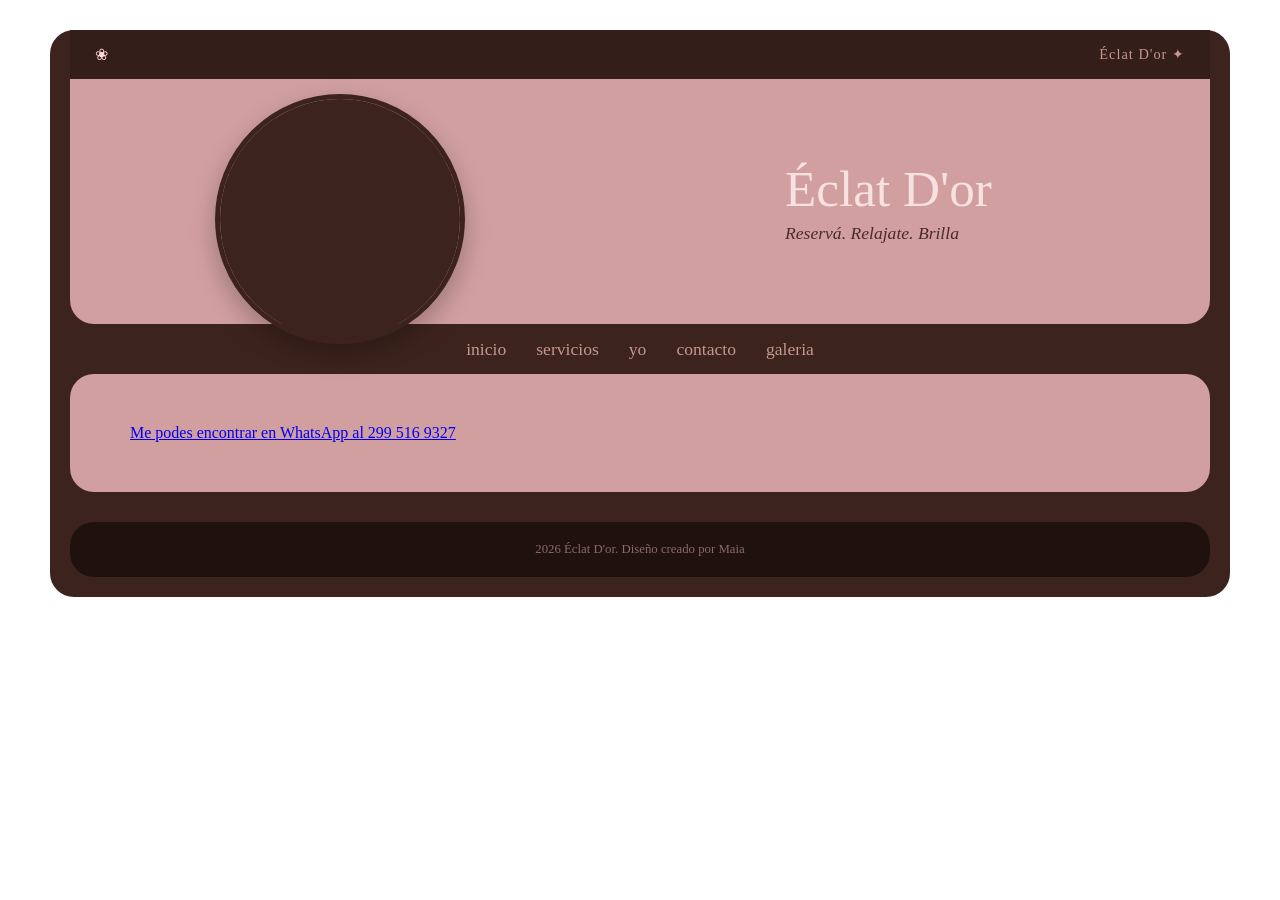
==== HTML/contacto.html @ d041cb68 "Add files via upload" ====
<!DOCTYPE html>
<html lang="es">
<head>
    <meta charset="UTF-8">
    <meta name="viewport" content="width=device-width, initial-scale=1.0">
    <title>Éclat D'or - Reservá. Relajate. Brilla</title>
    <link rel="stylesheet" href="/CSS/diseño.css">
</head>
<body>

    <div class="contenedor-principal">

        <header class="header">
            <div class="barraSuperior">
                <span class="icon">❀</span>
                <span class="marcaSuperior">Éclat D'or ✦</span>
            </div>

            <div class="bloquePresentacion">
                <div class="organizadorBloquePresentacion">
                    <div class="marcoPerfil">
                        <img src="esculpidas.png" alt="Perfil" class="perfil">
                    </div>
                    <div class="textoPresentacion">
                        <div class="eclatdor">
                            <h1>Éclat D'or</h1>
                        </div>
                        <p class="eslogan">Reservá. Relajate. Brilla</p>
                    </div>
                </div>
            </div>

            <nav class="enlaces">
                <a href="inicio.html">inicio</a>
                <a href="servicios.html">servicios</a>
                <a href="yo.html">yo</a>
                <a href="contacto.html">contacto</a>
                <a href="galeria.html">galeria</a>
            </nav>
        </header>

        <main class="galeria">
            <a href="https://wa.me/2995169327"> Me podes encontrar en WhatsApp al 299 516 9327</a>
        </main>

        <footer class="footer">
            <p>2026 Éclat D'or. Diseño creado por Maia</p>
        </footer>

    </div> 

</body>
</html>
---- CSS/diseño.css ----
* {
    margin: 0;
    padding: 0;
    box-sizing: border-box;
    font-family: 'Playfair Display', 'Georgia', serif;
}

body {
    background-image: url(descargar\ \(2\).jpg);
    color: #ffd8d8;
    display: flex;
    flex-direction: column;
    min-height: 100vh;
    padding: 30px clamp(20px, 4vw, 50px); 
}

.contenedor-principal {
    width: 100%;
    background-color: #3d231d; 
    border-radius: 24px;       
    overflow: visible;         
    padding: 0 20px 20px 20px; 
    display: flex;
    flex-direction: column;
}

.header {
    width: 100%;
    background-color: #3d231d;
    overflow: visible;
}

.barraSuperior {
    display: flex;
    justify-content: space-between;
    align-items: center;
    padding: 15px 25px;
    background-color: rgba(0, 0, 0, 0.15);
}

.marcaSuperior {
    font-size: 0.9rem;
    letter-spacing: 1px;
    color: #c5978f;
}

.lineaDivisoraInicio {
    width: 100%;
    height: 4px; 
    background-color: #d19f9f; 
}

.enlaces {
    background-color: #3d231d;
    display: flex;
    flex-wrap: wrap; 
    justify-content: center; 
    align-items: center; 
    gap: clamp(15px, 3vw, 30px); 
    padding: 0px 10px !important; 
    height: 25px !important;
    margin-top: 0px;
    margin-bottom: 0 !important;
}

.enlaces a {
    color: #c5978f;
    text-decoration: none;
    font-size: clamp(0.95rem, 2vw, 1.1rem);
    text-transform: lowercase;
    transition: color 0.3s;
    display: inline-block !important;
    line-height: 50px !important; 
    height: 50px !important;
    vertical-align: middle !important;
}

.enlaces a:hover {
    color: #865757;
}

.footer {
    background-color: #1f110e;
    color: #8c6a64;
    text-align: center;
    padding: 20px 10px;
    font-size: 0.8rem;
    margin-top: 30px; 
    border-radius: 24px; 
}

.bloquePresentacion {
    background-color: #d19f9f; 
    display: flex;
    justify-content: center; 
    padding: 25px 40px !important; 
    width: 100%; 
    border-top-left-radius: 0px;
    border-top-right-radius: 0px;
    border-bottom-left-radius: 24px;
    border-bottom-right-radius: 24px;
    margin: 0 auto;
}


.marcoPerfil {
    width: 250px; 
    height: 250px; 
    border-radius: 50% !important;
    overflow: hidden !important;
    border: 5px solid #3d231d;
    flex-shrink: 0; 
    box-shadow: 0 10px 25px rgba(0, 0, 0, 0.25); 
    margin-top: -10px;
    margin-bottom: -45px; 
    position: relative;   
    z-index: 10;       
}

.organizadorBloquePresentacion {
    display: flex;
    flex-wrap: wrap;
    align-items: center;
    justify-content: space-between; 
    width: 100%;
    max-width: 850px; 
    gap: 40px; 
}

.perfil {
    width: 100%;
    height: 100%;
    object-fit: cover;
    background-color: #3d231d;
    display: block;
}

.textoPresentacion {
    text-align: left; 
    min-width: 280px;
}

.eclatdor h1 {
    font-size: clamp(2.3rem, 4vw, 3.2rem); 
    font-weight: 300;
    color: #f7e1e1;
    margin-bottom: 5px;
}

.eslogan {
    font-size: 1.1rem;
    font-style: italic;
    color: #4a2c25;
}

.galeria {
    flex: 1;
    background-color: #d19f9f; 
    padding: 50px clamp(20px, 5vw, 60px);
    width: 100%;
    border-radius: 24px !important; 
    margin: 25px 0 0 0 !important; 
}

.organizadorTarjetas {
    display: grid;
    max-width: 1400px;
    margin: 0 auto;
    grid-template-columns: repeat(auto-fit, minmax(360px, 1fr)); 
    gap: 40px;
}

.tarjetas {
    background-color: #3d231d; 
    border-radius: 18px;
    padding: 20px;
    display: flex;
    flex-direction: column;
    gap: 15px;
    box-shadow: 0 10px 20px rgba(0,0,0,0.15); 
}

.cajaTarjetas {
    background-color: #0c0706;
    aspect-ratio: 4 / 3;
    border-radius: 12px;
    overflow: hidden;
    width: 100%;
    display: flex;
    justify-content: center;
    align-items: center;
}

.fotosServicios {
    width: 100%;
    height: 100%;
    object-fit: cover;
    display: block;
}

.textoTarjetas {
    color: #c5978f;
    font-size: 1.05rem;
    padding-left: 5px;
}

/* Pagina de Bienvenida */

.bloquePresentacion-unico {
    flex: 1;
    background-color: #d19f9f; 
    display: flex;
    justify-content: center; 
    align-items: center;
    padding: 45px 40px; 
    width: 100%; 
    border-radius: 24px; 
    margin: 25px auto 0 auto !important;
}

.organizador-inicio-canva {
    display: flex;
    flex-direction: column; 
    align-items: center;
    width: 100%;
    max-width: 850px;
    gap: 40px; 
}

.cartel-bienvenida {
    color: #f7e1e1;
    font-size: clamp(1.4rem, 3.5vw, 2.2rem);
    font-weight: 800;
    letter-spacing: 1px;
    text-align: center;
    width: 100%;
}

.contenedor-texto-bienvenida {
    width: 100%;
    text-align: center;
    margin-top: 10px;
}

.parrafo-bienvenida {
    color: #4a2c25; 
    font-size: clamp(1.3rem, 2.6vw, 1.8rem);
    line-height: 1.7;
    font-family: 'Playfair Display', serif;
    font-weight: 400;
}
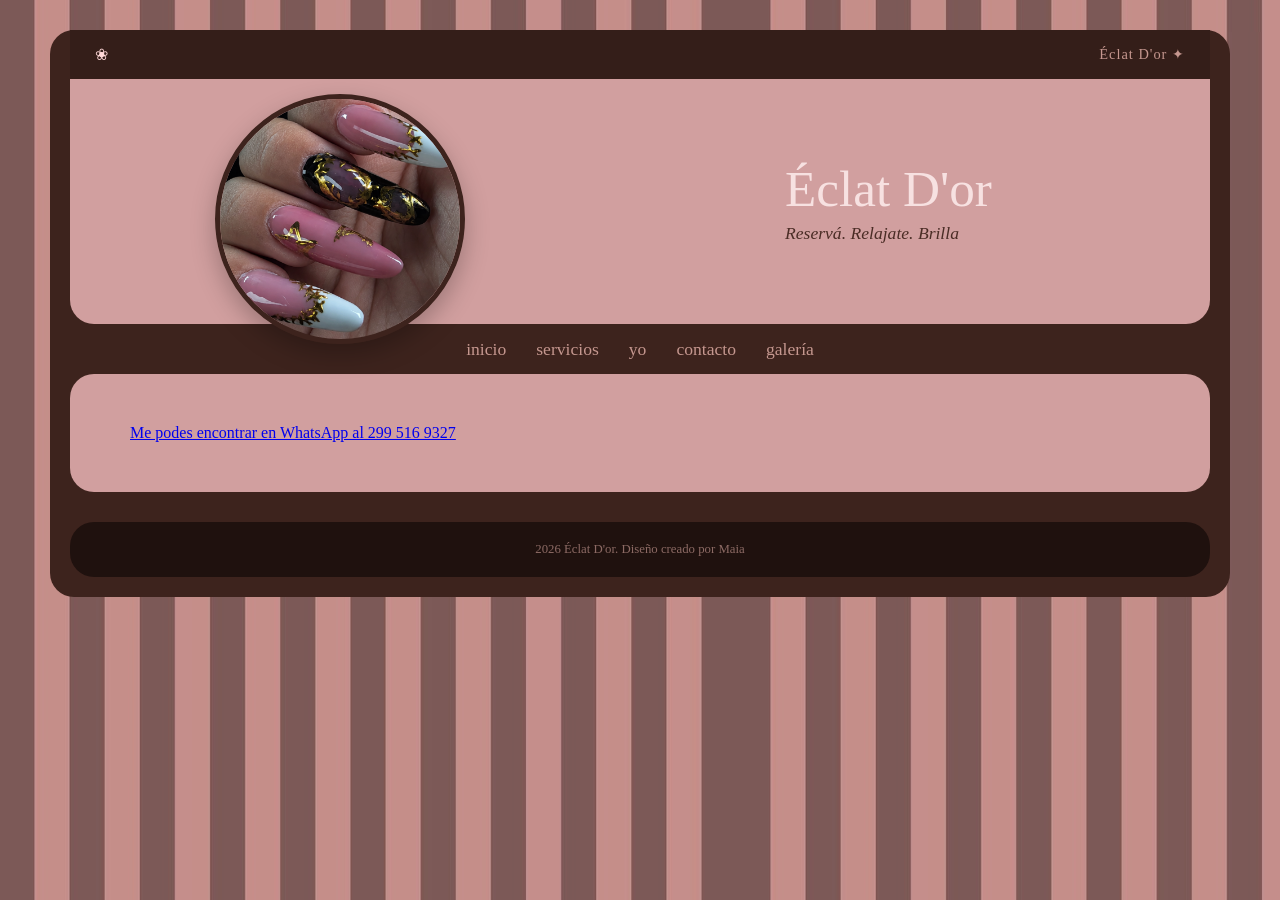
==== commit 0bc02bcf: "Add files via upload" ====
--- a/HTML/contacto.html
+++ b/HTML/contacto.html
@@ -19,7 +19,7 @@
             <div class="bloquePresentacion">
                 <div class="organizadorBloquePresentacion">
                     <div class="marcoPerfil">
-                        <img src="esculpidas.png" alt="Perfil" class="perfil">
+                     <img src="../Imagenes/esculpidas.png" alt="Perfil" class="perfil">
                     </div>
                     <div class="textoPresentacion">
                         <div class="eclatdor">
@@ -29,14 +29,13 @@
                     </div>
                 </div>
             </div>
-
-            <nav class="enlaces">
-                <a href="inicio.html">inicio</a>
-                <a href="servicios.html">servicios</a>
-                <a href="yo.html">yo</a>
-                <a href="contacto.html">contacto</a>
-                <a href="galeria.html">galeria</a>
-            </nav>
+<nav class="enlaces">
+    <a href="../index.html">inicio</a>
+    <a href="servicios.html">servicios</a>
+    <a href="yo.html">yo</a>
+    <a href="contacto.html">contacto</a>
+    <a href="galeria.html">galería</a>
+</nav>
         </header>
 
         <main class="galeria">
--- a/CSS/diseño.css
+++ b/CSS/diseño.css
@@ -6,7 +6,7 @@
 }
 
 body {
-    background-image: url(descargar\ \(2\).jpg);
+    background-image: url('../Imagenes/descargar (2).jpg');
     color: #ffd8d8;
     display: flex;
     flex-direction: column;
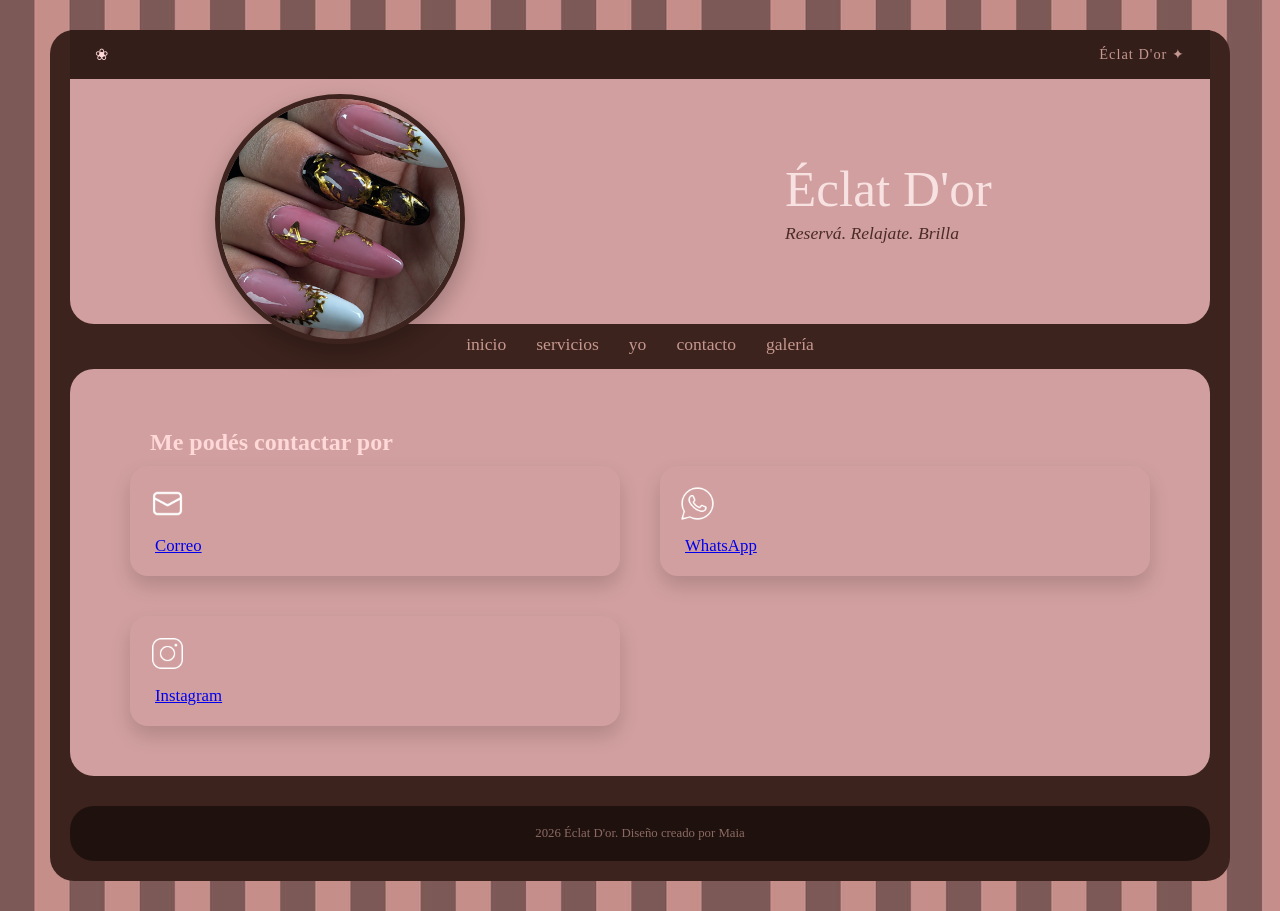
==== commit 53ed974f: "Add files via upload" ====
--- a/HTML/contacto.html
+++ b/HTML/contacto.html
@@ -39,7 +39,39 @@
         </header>
 
         <main class="galeria">
-            <a href="https://wa.me/2995169327"> Me podes encontrar en WhatsApp al 299 516 9327</a>
+            <div class="contacto">
+                 <h2>Me podés contactar por</h2>
+            </div>
+           <div class="organizadorTarjetas">
+
+                  <div class="tarjetasContacto">
+                    <div>
+                        <img src="../Imagenes/icons8-nuevo-post-50.png" alt="Mail icon" class="textoRedesSociales iconosRedesSociales">
+                    </div>
+                    <p class="textoTarjetas"> 
+                      <a href="mailto:eclatdorml21@gmail.com">Correo</a>
+                    </p>
+                </div>
+
+
+                   <div class="tarjetasContacto">
+                    <div>
+                        <img src="../Imagenes/icons8-whatsapp-50.png" alt="WhatsApp icon" class="textoRedesSociales iconosRedesSociales">
+                    </div>
+                    <p class="textoTarjetas">
+                        <a href="https://wa.me/2995169327" target="_blank">WhatsApp</a>
+                    </p>
+                </div>
+                
+                   <div class="tarjetasContacto">
+                    <div>
+                        <img src="../Imagenes/icons8-instagram-50.png" alt="Instagram icon" class="textoRedesSociales iconosRedesSociales">
+                    </div>
+                    <p class="textoTarjetas">
+                        <a href="https://instagram.com/eclat_dorml21" target="_blank">Instagram</a>
+                    </p>
+                </div>
+            </div>
         </main>
 
         <footer class="footer">
--- a/CSS/diseño.css
+++ b/CSS/diseño.css
@@ -24,6 +24,8 @@
     flex-direction: column;
 }
 
+/* Encabezado de la pagina */
+
 .header {
     width: 100%;
     background-color: #3d231d;
@@ -44,12 +46,7 @@
     color: #c5978f;
 }
 
-.lineaDivisoraInicio {
-    width: 100%;
-    height: 4px; 
-    background-color: #d19f9f; 
-}
-
+/* Enlaces */
 .enlaces {
     background-color: #3d231d;
     display: flex;
@@ -57,10 +54,9 @@
     justify-content: center; 
     align-items: center; 
     gap: clamp(15px, 3vw, 30px); 
-    padding: 0px 10px !important; 
-    height: 25px !important;
-    margin-top: 0px;
-    margin-bottom: 0 !important;
+    padding: 10px 10px; 
+    margin-bottom: 0;
+    height: 10px;
 }
 
 .enlaces a {
@@ -69,15 +65,16 @@
     font-size: clamp(0.95rem, 2vw, 1.1rem);
     text-transform: lowercase;
     transition: color 0.3s;
-    display: inline-block !important;
-    line-height: 50px !important; 
-    height: 50px !important;
-    vertical-align: middle !important;
+    display: inline-block;
+    line-height: 1.2; 
+    vertical-align: middle;
 }
 
 .enlaces a:hover {
     color: #865757;
 }
+
+/* Pie de pagina*/
 
 .footer {
     background-color: #1f110e;
@@ -89,11 +86,13 @@
     border-radius: 24px; 
 }
 
+/* codigo general*/
+
 .bloquePresentacion {
     background-color: #d19f9f; 
     display: flex;
     justify-content: center; 
-    padding: 25px 40px !important; 
+    padding: 25px 40px; 
     width: 100%; 
     border-top-left-radius: 0px;
     border-top-right-radius: 0px;
@@ -106,8 +105,8 @@
 .marcoPerfil {
     width: 250px; 
     height: 250px; 
-    border-radius: 50% !important;
-    overflow: hidden !important;
+    border-radius: 50%;
+    overflow: hidden;
     border: 5px solid #3d231d;
     flex-shrink: 0; 
     box-shadow: 0 10px 25px rgba(0, 0, 0, 0.25); 
@@ -127,6 +126,8 @@
     gap: 40px; 
 }
 
+/* Pagina de Inicio */
+
 .perfil {
     width: 100%;
     height: 100%;
@@ -153,13 +154,21 @@
     color: #4a2c25;
 }
 
+.lineaDivisoraInicio {
+    width: 100%;
+    height: 4px; 
+    background-color: #d19f9f; 
+}
+
+/* Pagina de Galeria */
+
 .galeria {
     flex: 1;
     background-color: #d19f9f; 
     padding: 50px clamp(20px, 5vw, 60px);
     width: 100%;
-    border-radius: 24px !important; 
-    margin: 25px 0 0 0 !important; 
+    border-radius: 24px; 
+    margin: 25px 0 0 0; 
 }
 
 .organizadorTarjetas {
@@ -215,10 +224,10 @@
     padding: 45px 40px; 
     width: 100%; 
     border-radius: 24px; 
-    margin: 25px auto 0 auto !important;
-}
-
-.organizador-inicio-canva {
+    margin: 25px auto 0 auto;
+}
+
+.organizador-inicio {
     display: flex;
     flex-direction: column; 
     align-items: center;
@@ -236,7 +245,7 @@
     width: 100%;
 }
 
-.contenedor-texto-bienvenida {
+.texto-bienvenida {
     width: 100%;
     text-align: center;
     margin-top: 10px;
@@ -249,3 +258,64 @@
     font-family: 'Playfair Display', serif;
     font-weight: 400;
 }
+
+/* Pagina del contacto*/
+
+.iconosRedesSociales {
+    width: 35px;
+    height: auto;
+    vertical-align: middle;
+    margin-right: 20px;
+    filter: invert(2);
+}
+
+.textoRedesSociales {
+    font-size: 10px;
+    font-weight: bold;
+    color: #865757;
+    text-decoration: none;
+}
+
+.tarjetasContacto {
+    background-color: #d19f9f; 
+    border-radius: 18px;
+    padding: 20px;
+    display: flex;
+    flex-direction: column;
+    gap: 15px;
+    box-shadow: 0 10px 20px rgba(0,0,0,0.15); 
+}
+
+.contacto {
+    padding: 10px;
+    margin-left: 10px;
+    margin-right: 10px;
+}
+
+/* Pagina Sobre mi*/
+
+.organizadorBloquePresentacion-sobreMi {
+    display: flex;
+    flex-wrap: wrap;
+    align-items: center;
+    justify-content: center; 
+    width: 100%; 
+    gap: 40px; 
+    box-sizing: content-box;
+} 
+    
+.marcoPerfil-sobreMi {
+    width: 320px; 
+    height: 320px; 
+    border-radius: 50%;
+    overflow: hidden;
+    border: 5px solid #3d231d;
+    flex-shrink: 0; 
+    box-shadow: 0 10px 25px rgba(0, 0, 0, 0.25);    
+}
+
+.texto-presentacion-sobreMi {
+    text-align: left; 
+    flex-grow: 1;
+    max-width: 600px;
+}
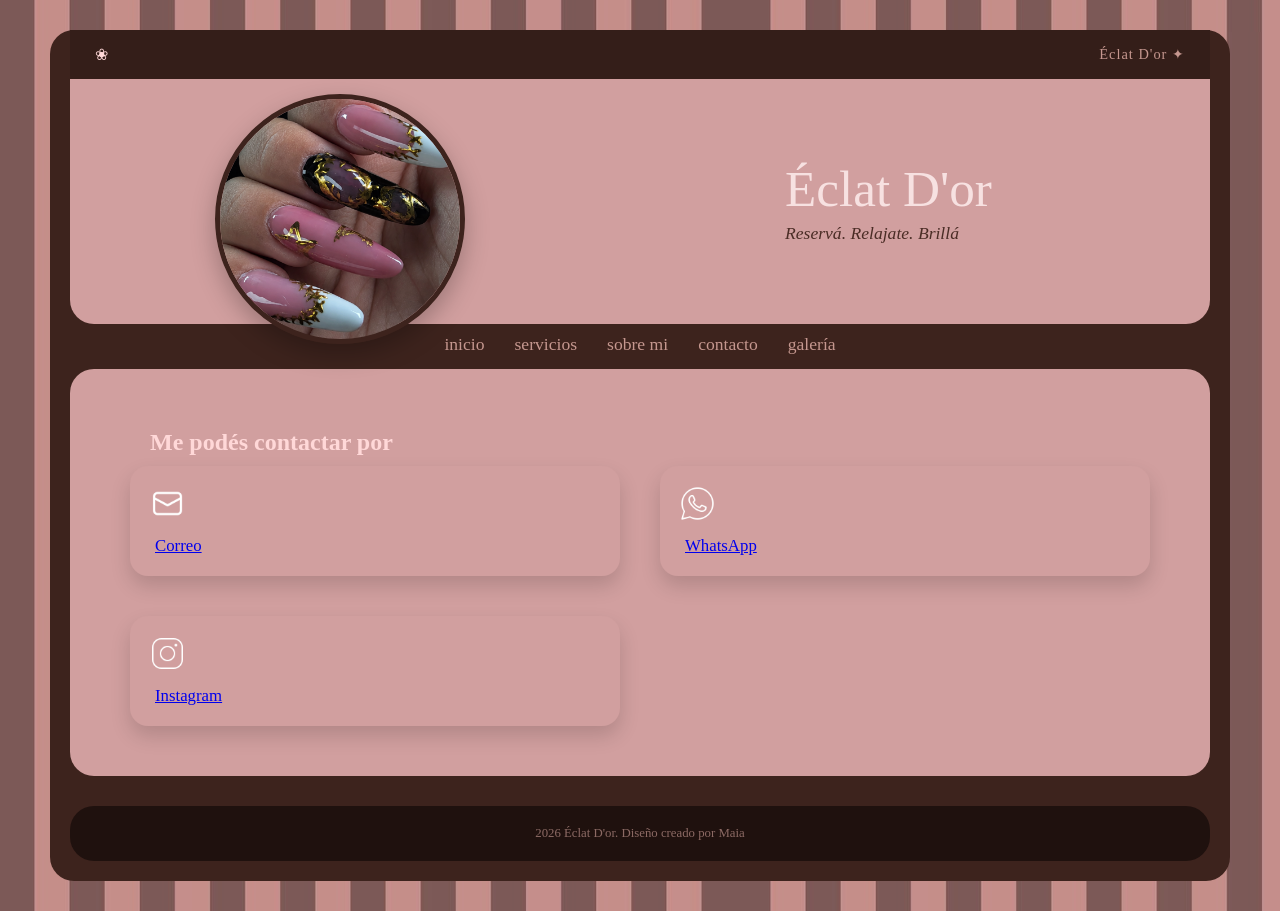
==== commit b7d0d461: "Add files via upload" ====
--- a/HTML/contacto.html
+++ b/HTML/contacto.html
@@ -25,16 +25,16 @@
                         <div class="eclatdor">
                             <h1>Éclat D'or</h1>
                         </div>
-                        <p class="eslogan">Reservá. Relajate. Brilla</p>
+                        <p class="eslogan">Reservá. Relajate. Brillá</p>
                     </div>
                 </div>
             </div>
 <nav class="enlaces">
-    <a href="../index.html">inicio</a>
-    <a href="servicios.html">servicios</a>
-    <a href="yo.html">yo</a>
-    <a href="contacto.html">contacto</a>
-    <a href="galeria.html">galería</a>
+    <a href="../index.html">Inicio</a>
+    <a href="servicios.html">Servicios</a>
+    <a href="sobreMi.html">Sobre Mi</a>
+    <a href="contacto.html">Contacto</a>
+    <a href="galeria.html">Galería</a>
 </nav>
         </header>
 
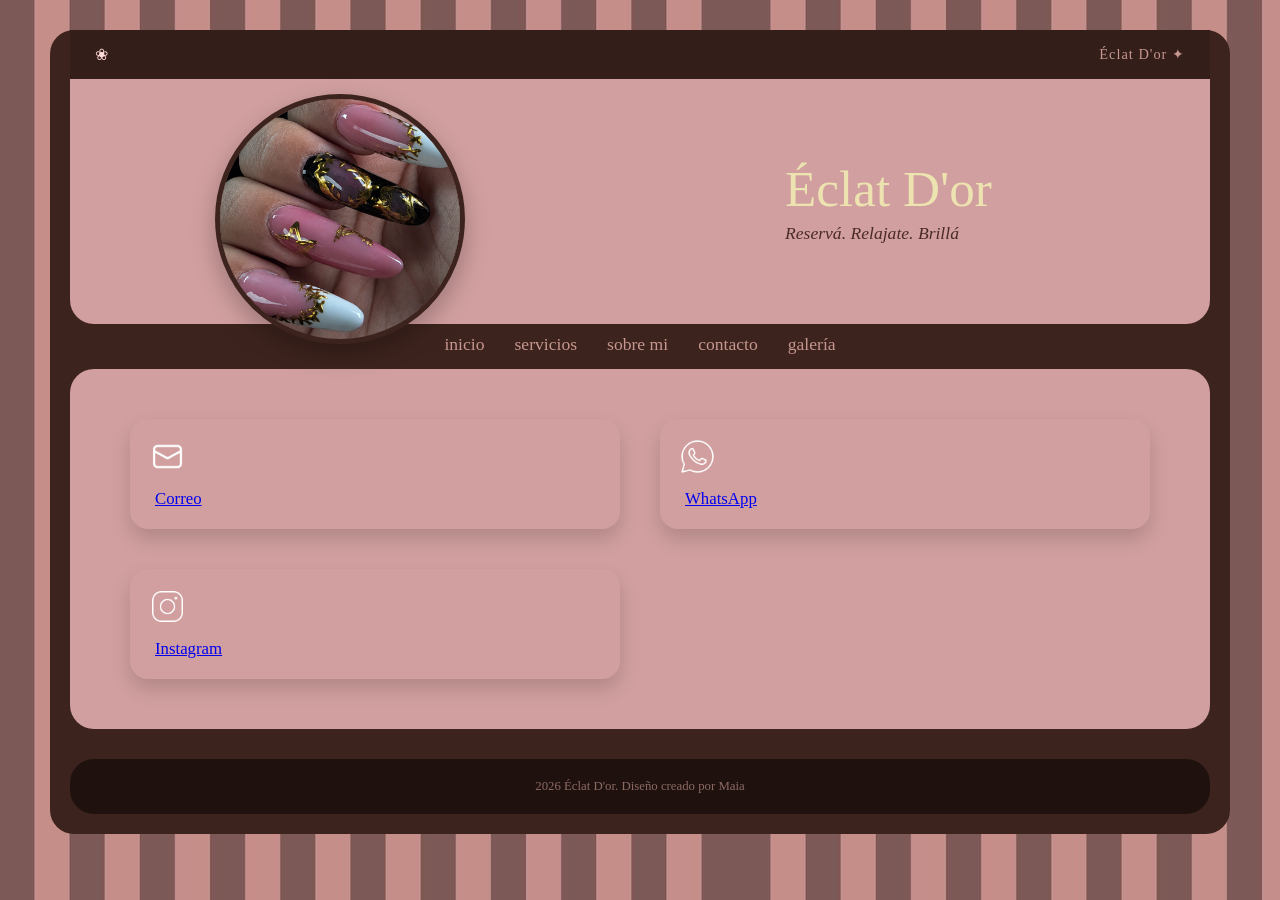
==== commit 472491de: "Add files via upload" ====
--- a/HTML/contacto.html
+++ b/HTML/contacto.html
@@ -39,9 +39,6 @@
         </header>
 
         <main class="galeria">
-            <div class="contacto">
-                 <h2>Me podés contactar por</h2>
-            </div>
            <div class="organizadorTarjetas">
 
                   <div class="tarjetasContacto">
--- a/CSS/diseño.css
+++ b/CSS/diseño.css
@@ -11,7 +11,7 @@
     display: flex;
     flex-direction: column;
     min-height: 100vh;
-    padding: 30px clamp(20px, 4vw, 50px); 
+    padding: 30px 50px; 
 }
 
 .contenedor-principal {
@@ -53,7 +53,7 @@
     flex-wrap: wrap; 
     justify-content: center; 
     align-items: center; 
-    gap: clamp(15px, 3vw, 30px); 
+    gap: 30px; 
     padding: 10px 10px; 
     margin-bottom: 0;
     height: 10px;
@@ -62,7 +62,7 @@
 .enlaces a {
     color: #c5978f;
     text-decoration: none;
-    font-size: clamp(0.95rem, 2vw, 1.1rem);
+    font-size: 1.1rem;
     text-transform: lowercase;
     transition: color 0.3s;
     display: inline-block;
@@ -142,9 +142,9 @@
 }
 
 .eclatdor h1 {
-    font-size: clamp(2.3rem, 4vw, 3.2rem); 
+    font-size: 3.2rem; 
     font-weight: 300;
-    color: #f7e1e1;
+    color: #ece3b1;
     margin-bottom: 5px;
 }
 
@@ -165,7 +165,7 @@
 .galeria {
     flex: 1;
     background-color: #d19f9f; 
-    padding: 50px clamp(20px, 5vw, 60px);
+    padding: 50px 60px;
     width: 100%;
     border-radius: 24px; 
     margin: 25px 0 0 0; 
@@ -237,8 +237,8 @@
 }
 
 .cartel-bienvenida {
-    color: #f7e1e1;
-    font-size: clamp(1.4rem, 3.5vw, 2.2rem);
+    color: #4a2c25;
+    font-size: 2.2rem;
     font-weight: 800;
     letter-spacing: 1px;
     text-align: center;
@@ -253,10 +253,11 @@
 
 .parrafo-bienvenida {
     color: #4a2c25; 
-    font-size: clamp(1.3rem, 2.6vw, 1.8rem);
+    font-size: 1.8rem;
     line-height: 1.7;
     font-family: 'Playfair Display', serif;
     font-weight: 400;
+    
 }
 
 /* Pagina del contacto*/
@@ -295,27 +296,255 @@
 /* Pagina Sobre mi*/
 
 .organizadorBloquePresentacion-sobreMi {
-    display: flex;
-    flex-wrap: wrap;
-    align-items: center;
-    justify-content: center; 
-    width: 100%; 
-    gap: 40px; 
-    box-sizing: content-box;
-} 
-    
+  display: flex;
+  flex-wrap: wrap;
+  align-items: center;
+  justify-content: center;
+  width: 100%;
+  max-width: 1000px;
+  margin: 0 auto;
+  padding: 20px;
+  gap: 35px;
+  box-sizing: border-box;
+}
+
 .marcoPerfil-sobreMi {
-    width: 320px; 
-    height: 320px; 
-    border-radius: 50%;
-    overflow: hidden;
-    border: 5px solid #3d231d;
-    flex-shrink: 0; 
-    box-shadow: 0 10px 25px rgba(0, 0, 0, 0.25);    
+  width: 300px;
+  height: 300px;
+  border-radius: 50%;
+  overflow: hidden;
+  border: 5px solid #3d231d;
+  flex-shrink: 0;
+  box-shadow: 0 10px 25px rgba(0, 0, 0, 0.25);
+}
+
+.perfil {
+  width: 100%;
+  height: 100%;
+  object-fit: cover;
+  display: block;
+}
+
+.texto-bienvenida {
+  flex: 1 1 320px;
+  max-width: 100%;
+}
+
+.parrafo-inferior-sobre-mi {
+  flex: 1 1 100%;
+  max-width: 100%;
 }
 
 .texto-presentacion-sobreMi {
-    text-align: left; 
-    flex-grow: 1;
-    max-width: 600px;
+  text-align: left;
+  margin-bottom: 16px;
+}
+
+.parrafo-bienvenida-sobre-mi,
+.parrafo-inferior-sobre-mi {
+  color: #4a2c25;
+  font-size: 1.3rem;
+  line-height: 1.7;
+  font-family: 'Playfair Display', serif;
+  font-weight: 400;
+}
+
+/* Pagina servicios*/
+
+.contenedorServicios {
+  max-width: 900px;
+  margin: 0 auto;
+  padding: 40px 20px;
+  display: flex;
+  flex-direction: column;
+  gap: 50px;
+  box-sizing: border-box;
+}
+
+.tarjetaServicio {
+  display: flex;
+  flex-wrap: wrap;
+  align-items: center;
+  justify-content: center;
+  gap: 40px;
+}
+
+.tarjetaServicio.invertido {
+  flex-direction: row-reverse;
+}
+
+.circuloServicio {
+  width: 240px;
+  height: 240px;
+  border-radius: 50%;
+  overflow: hidden;
+  border: 4px solid #3d231d;
+  flex-shrink: 0;
+  box-shadow: 0 8px 20px rgba(0, 0, 0, 0.2);
+}
+
+.circuloServicio img {
+  width: 100%;
+  height: 100%;
+  object-fit: cover;
+  display: block;
+}
+
+.infoServicio {
+  flex: 1 1 260px;
+  text-align: center;
+  color: #ece3b1;
+  font-family: 'Playfair Display', serif;
+}
+
+.infoServicio h2 {
+  font-size: 3.2rem;
+  font-weight: 400;
+  margin-bottom: 8px;
+}
+
+.verMas {
+  font-size: 1.2rem;
+  cursor: pointer;
+  opacity: 0.9;
+  transition: opacity 0.3s;
+}
+
+.verMas:hover {
+  opacity: 1;
+  text-decoration: underline;
+}
+
+.modalOverlay {
+  position: fixed;
+  top: 0;
+  left: 0;
+  width: 100%;
+  height: 100%;
+  background-color: rgba(0, 0, 0, 0.6);
+  display: none;
+  justify-content: center;
+  align-items: center;
+  padding: 20px;
+  box-sizing: border-box;
+  z-index: 9999;
+}
+
+.modalContent {
+  background-color: #865757;
+  color: #3d231d;
+  padding: 35px 25px 30px;
+  border-radius: 16px;
+  width: 90%;
+  max-width: 450px;
+  position: relative;
+  text-align: center;
+  box-sizing: border-box;
+  box-shadow: 0 4px 15px rgba(0, 0, 0, 0.3);
+  font-family: 'Playfair Display', serif;
+}
+
+.modalClose {
+  position: absolute;
+  top: 10px;
+  right: 15px;
+  font-size: 28px;
+  cursor: pointer;
+  color: #ece3b1;
+}
+
+.modalClose:hover {
+  color: #3c1e1e;
+}
+
+.modalCirculo {
+  width: 170px;
+  height: 170px;
+  border-radius: 50%;
+  overflow: hidden;
+  border: 4px solid #3d231d;
+  margin: 0 auto 20px auto;
+}
+
+.modalCirculo img {
+  width: 100%;
+  height: 100%;
+  object-fit: cover;
+  display: block;
+}
+
+.modalContent h3 {
+  font-size: 2rem;
+  margin-bottom: 12px;
+}
+
+.modalContent p {
+  font-size: 1.1rem;
+  line-height: 1.6;
+}
+
+@media (max-width: 480px) {
+    body {
+        padding: 30px 20px;
+    }
+
+    .enlaces {
+        gap: 15px;
+    }
+
+    .enlaces a {
+        font-size: 0.95rem;
+    }
+
+    .eclatdor h1 {
+        font-size: 2.3rem;
+    }
+
+    .galeria {
+        padding: 50px 20px;
+    }
+
+    .cartel-bienvenida {
+        font-size: 1.4rem;
+    }
+
+    .parrafo-bienvenida {
+        font-size: 1.3rem;
+    }
+
+    .marcoPerfil-sobreMi {
+        width: 200px;
+        height: 200px;
+    }
+
+    .parrafo-bienvenida-sobre-mi,
+    .parrafo-inferior-sobre-mi {
+        font-size: 1.05rem;
+    }
+
+    .circuloServicio {
+        width: 180px;
+        height: 180px;
+    }
+
+    .infoServicio h2 {
+        font-size: 2.2rem;
+    }
+
+    .verMas {
+        font-size: 1rem;
+    }
+
+    .modalCirculo {
+        width: 130px;
+        height: 130px;
+    }
+
+    .modalContent h3 {
+        font-size: 1.5rem;
+    }
+
+    .modalContent p {
+        font-size: 0.95rem;
+    }
 }
